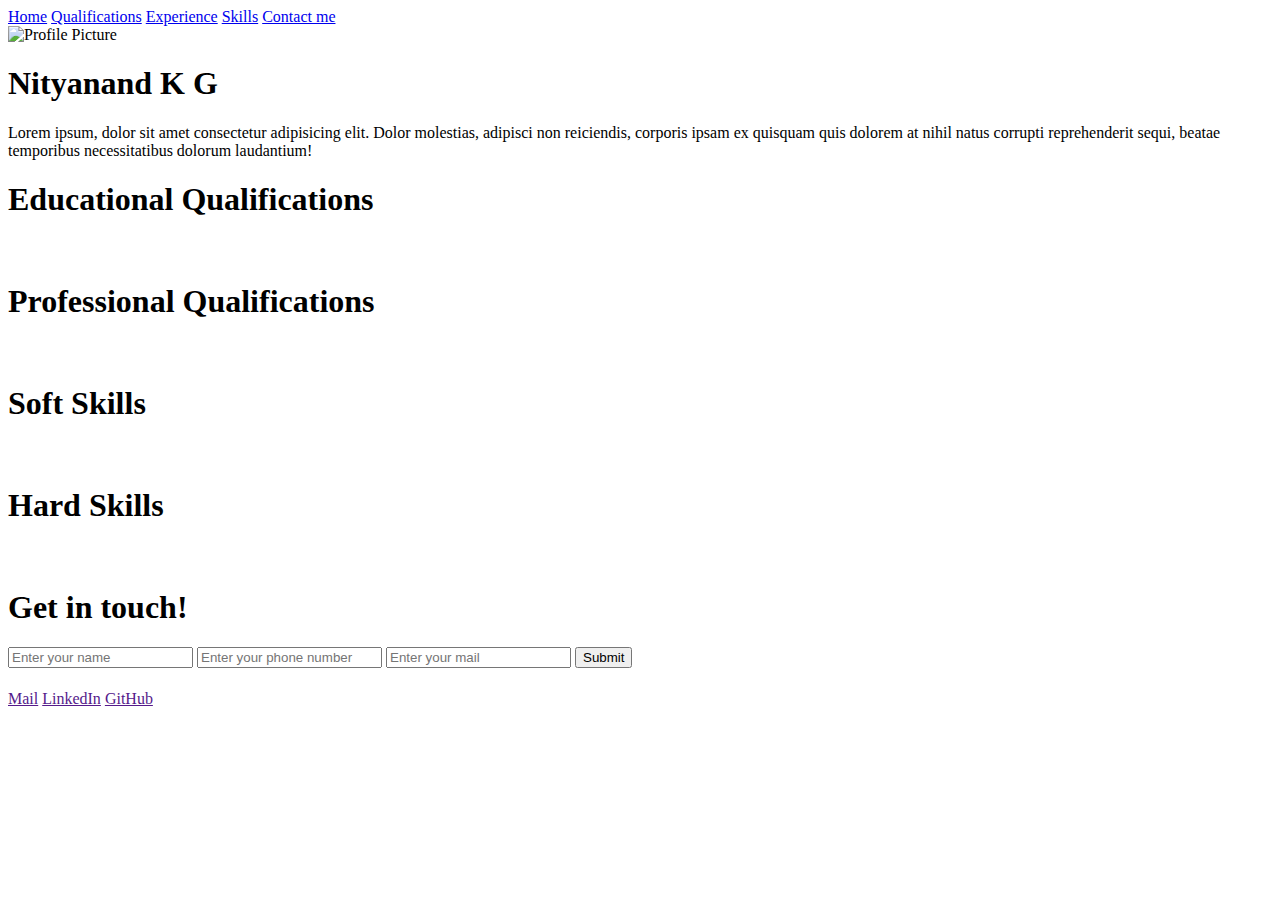
==== skeleton.html @ 3962462e "First Commit" ====
<!DOCTYPE html>
<html lang="en">
<head>
    <meta charset="UTF-8">
    <meta name="viewport" content="width=device-width, initial-scale=1.0">
    <title>Portfolio</title>
</head>
<body>
    <nav>
        <a href="#Home">Home</a>
        <a href="#Qualifications">Qualifications</a>
        <a href="#experience">Experience</a>
        <a href="#skills">Skills</a>
        <a href="#contact">Contact me</a>
    </nav>
    <section id="Home">
        <div>
            <div>
                <img src="" alt="Profile Picture"  />
            </div>
            <div>
                <h1>Nityanand K G</h1>
                <p>Lorem ipsum, dolor sit amet consectetur adipisicing elit. Dolor molestias, adipisci non reiciendis, corporis ipsam ex quisquam quis dolorem at nihil natus corrupti reprehenderit sequi, beatae temporibus necessitatibus dolorum laudantium!</p>
            </div>
        </div>
    </section>
    <section id="Qualifications">
        <div id="educational">
            <h1>Educational Qualifications</h1>
            <table>
                <th>
                    <td></td>
                    <td></td>
                    <td></td>
                </th>
                <tr>
                    <td></td>
                    <td></td>
                    <td></td>
                </tr>
                <tr>
                    <td></td>
                    <td></td>
                    <td></td>
                </tr>
                <tr>
                    <td></td>
                    <td></td>
                    <td></td>
                </tr>
                <tr>
                    <td></td>
                    <td></td>
                    <td></td>
                </tr>
            </table>
        </div>
        <div id="Professional">
            <h1>Professional Qualifications</h1>
            <table>
                <th>
                    <td></td>
                    <td></td>
                    <td></td>
                </th>
                <tr>
                    <td></td>
                    <td></td>
                    <td></td>
                </tr>
                <tr>
                    <td></td>
                    <td></td>
                    <td></td>
                </tr>
                <tr>
                    <td></td>
                    <td></td>
                    <td></td>
                </tr>
                <tr>
                    <td></td>
                    <td></td>
                    <td></td>
                </tr>
            </table>
        </div>
    </section>
    <section id="Skills">
        <div id="softskills">
            <h1>Soft Skills</h1>
            <table>
                <th>
                    <td></td>
                    <td></td>
                    <td></td>
                </th>
                <tr>
                    <td></td>
                    <td></td>
                    <td></td>
                </tr>
                <tr>
                    <td></td>
                    <td></td>
                    <td></td>
                </tr>
                <tr>
                    <td></td>
                    <td></td>
                    <td></td>
                </tr>
                <tr>
                    <td></td>
                    <td></td>
                    <td></td>
                </tr>
            </table>
        </div>
        <div id="hardskills">
            <h1>Hard Skills</h1>
            <table>
                <th>
                    <td></td>
                    <td></td>
                    <td></td>
                </th>
                <tr>
                    <td></td>
                    <td></td>
                    <td></td>
                </tr>
                <tr>
                    <td></td>
                    <td></td>
                    <td></td>
                </tr>
                <tr>
                    <td></td>
                    <td></td>
                    <td></td>
                </tr>
                <tr>
                    <td></td>
                    <td></td>
                    <td></td>
                </tr>
            </table>
        </div>
    </section>
    <section id="contact">
        <div>
            <div>
                <h1>Get in touch!</h1>
            </div>
            <div>
                <form action="">
                    <input type="text" name="name" id="name" placeholder="Enter your name">
                    <input type="number" name="phone" id="phone" placeholder="Enter your phone number">
                    <input type="email" name="email" id="email" placeholder="Enter your mail">
                    <button type="submit" value="submit">Submit</button>
                </form>
            </div>
            <div id="socials">
                <div>
                    <h1></h1>
                </div>
                <div>
                    <a href="">Mail</a>
                    <a href="">LinkedIn</a>
                    <a href="">GitHub</a>
                </div>
            </div>
        </div>
    </section>
</body>
</html>
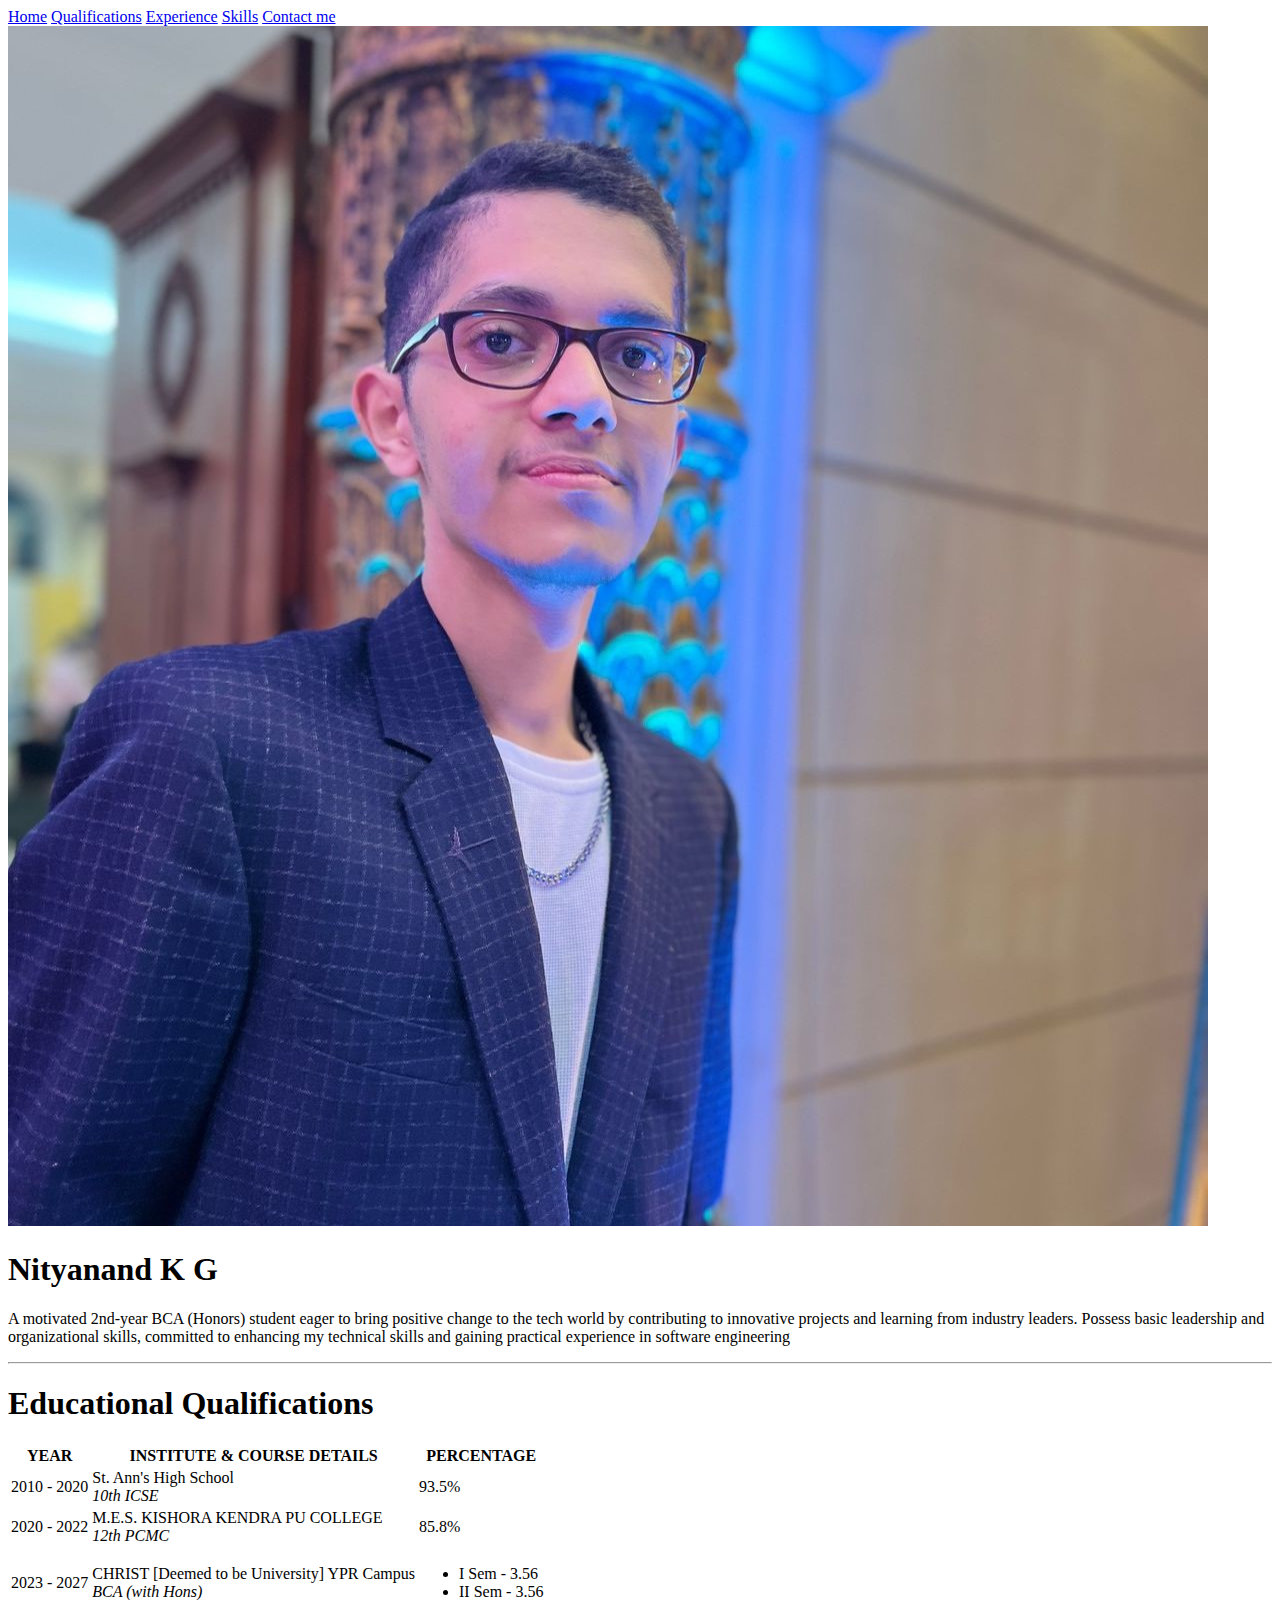
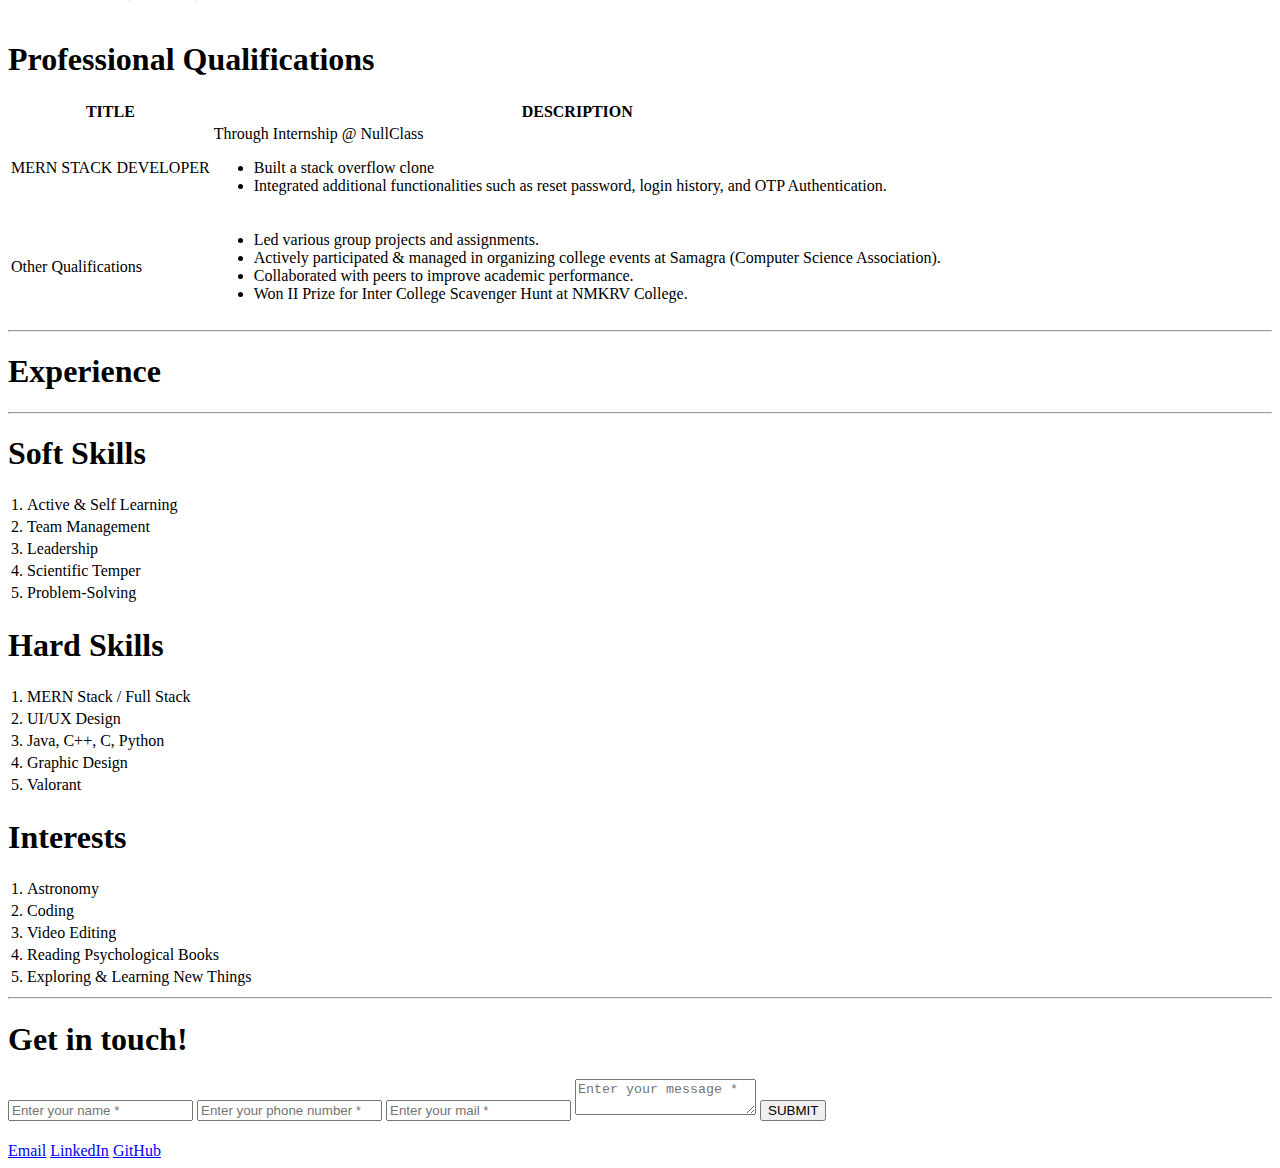
==== commit 0ce372ac: "Update skeleton.html" ====
--- a/skeleton.html
+++ b/skeleton.html
@@ -7,171 +7,208 @@
 </head>
 <body>
     <nav>
-        <a href="#Home">Home</a>
+        <a href="#About">Home</a>
         <a href="#Qualifications">Qualifications</a>
-        <a href="#experience">Experience</a>
-        <a href="#skills">Skills</a>
-        <a href="#contact">Contact me</a>
+        <a href="#Experience">Experience</a>
+        <a href="#Skills">Skills</a>
+        <a href="#Contact">Contact me</a>
     </nav>
-    <section id="Home">
-        <div>
-            <div>
-                <img src="" alt="Profile Picture"  />
+
+    <section id="About">
+        <div>
+            <div>
+                <img src="/assets/IMG_20240601_160915.jpg" alt="Profile Picture">
             </div>
             <div>
                 <h1>Nityanand K G</h1>
-                <p>Lorem ipsum, dolor sit amet consectetur adipisicing elit. Dolor molestias, adipisci non reiciendis, corporis ipsam ex quisquam quis dolorem at nihil natus corrupti reprehenderit sequi, beatae temporibus necessitatibus dolorum laudantium!</p>
-            </div>
-        </div>
-    </section>
+                <p>A motivated 2nd-year BCA (Honors) student eager to bring positive change to the tech world by contributing to innovative projects and learning from industry leaders. Possess basic leadership and organizational skills, committed to enhancing my technical skills and gaining practical experience in software engineering</p>
+            </div>
+        </div>
+    </section>
+
+    <hr>
+
     <section id="Qualifications">
-        <div id="educational">
+        <div>
             <h1>Educational Qualifications</h1>
             <table>
-                <th>
-                    <td></td>
-                    <td></td>
-                    <td></td>
-                </th>
-                <tr>
-                    <td></td>
-                    <td></td>
-                    <td></td>
-                </tr>
-                <tr>
-                    <td></td>
-                    <td></td>
-                    <td></td>
-                </tr>
-                <tr>
-                    <td></td>
-                    <td></td>
-                    <td></td>
-                </tr>
-                <tr>
-                    <td></td>
-                    <td></td>
-                    <td></td>
-                </tr>
-            </table>
-        </div>
-        <div id="Professional">
+                <tr>
+                    <th>YEAR</th>
+                    <th>INSTITUTE & COURSE DETAILS</th>
+                    <th>PERCENTAGE</th>
+                </tr>
+                <tr>
+                    <td>2010 - 2020</td>
+                    <td>St. Ann's High School<br><i>10th ICSE</i></td>
+                    <td>93.5%</td>
+                </tr>
+                <tr>
+                    <td>2020 - 2022</td>
+                    <td>M.E.S. KISHORA KENDRA PU COLLEGE<br><i>12th PCMC</i></td>
+                    <td>85.8%</td>
+                </tr>
+                <tr>
+                    <td>2023 - 2027</td>
+                    <td>CHRIST [Deemed to be University] YPR Campus<br><i>BCA (with Hons)</i></td>
+                    <td>
+                        <ul>
+                            <li>I Sem - 3.56</li>
+                            <li>II Sem - 3.56</li>
+                        </ul>
+                    </td>
+                </tr>
+            </table>
+        </div>
+
+        <div>
             <h1>Professional Qualifications</h1>
             <table>
-                <th>
-                    <td></td>
-                    <td></td>
-                    <td></td>
-                </th>
-                <tr>
-                    <td></td>
-                    <td></td>
-                    <td></td>
-                </tr>
-                <tr>
-                    <td></td>
-                    <td></td>
-                    <td></td>
-                </tr>
-                <tr>
-                    <td></td>
-                    <td></td>
-                    <td></td>
-                </tr>
-                <tr>
-                    <td></td>
-                    <td></td>
-                    <td></td>
-                </tr>
-            </table>
-        </div>
-    </section>
+                <tr>
+                    <th>TITLE</th>
+                    <th>DESCRIPTION</th>
+                </tr>
+                <tr>
+                    <td>MERN STACK DEVELOPER</td>
+                    <td>
+                        Through Internship @ NullClass
+                        <ul>
+                            <li>Built a stack overflow clone</li>
+                            <li>Integrated additional functionalities such as reset password, login history, and OTP Authentication.</li>
+                        </ul>
+                    </td>
+                </tr>
+                <tr>
+                    <td>Other Qualifications</td>
+                    <td>
+                        <ul>
+                            <li>Led various group projects and assignments.</li>
+                            <li>Actively participated & managed in organizing college events at Samagra (Computer Science Association).</li>
+                            <li>Collaborated with peers to improve academic performance.</li>
+                            <li>Won II Prize for Inter College Scavenger Hunt at NMKRV College.</li>
+                        </ul>
+                    </td>
+                </tr>
+            </table>
+        </div>
+    </section>
+
+    <hr>
+
+    <section id="Experience">
+        <h1>Experience</h1>
+        <div>
+            <!-- Experience content -->
+        </div>
+    </section>
+
+    <hr>
+
     <section id="Skills">
-        <div id="softskills">
+        <div>
             <h1>Soft Skills</h1>
             <table>
-                <th>
-                    <td></td>
-                    <td></td>
-                    <td></td>
-                </th>
-                <tr>
-                    <td></td>
-                    <td></td>
-                    <td></td>
-                </tr>
-                <tr>
-                    <td></td>
-                    <td></td>
-                    <td></td>
-                </tr>
-                <tr>
-                    <td></td>
-                    <td></td>
-                    <td></td>
-                </tr>
-                <tr>
-                    <td></td>
-                    <td></td>
-                    <td></td>
-                </tr>
-            </table>
-        </div>
-        <div id="hardskills">
+                <tr>
+                    <td>1.</td>
+                    <td>Active & Self Learning</td>
+                </tr>
+                <tr>
+                    <td>2.</td>
+                    <td>Team Management</td>
+                </tr>
+                <tr>
+                    <td>3.</td>
+                    <td>Leadership</td>
+                </tr>
+                <tr>
+                    <td>4.</td>
+                    <td>Scientific Temper</td>
+                </tr>
+                <tr>
+                    <td>5.</td>
+                    <td>Problem-Solving</td>
+                </tr>
+            </table>
+        </div>
+
+        <div>
             <h1>Hard Skills</h1>
             <table>
-                <th>
-                    <td></td>
-                    <td></td>
-                    <td></td>
-                </th>
-                <tr>
-                    <td></td>
-                    <td></td>
-                    <td></td>
-                </tr>
-                <tr>
-                    <td></td>
-                    <td></td>
-                    <td></td>
-                </tr>
-                <tr>
-                    <td></td>
-                    <td></td>
-                    <td></td>
-                </tr>
-                <tr>
-                    <td></td>
-                    <td></td>
-                    <td></td>
-                </tr>
-            </table>
-        </div>
-    </section>
-    <section id="contact">
-        <div>
-            <div>
-                <h1>Get in touch!</h1>
-            </div>
-            <div>
-                <form action="">
-                    <input type="text" name="name" id="name" placeholder="Enter your name">
-                    <input type="number" name="phone" id="phone" placeholder="Enter your phone number">
-                    <input type="email" name="email" id="email" placeholder="Enter your mail">
-                    <button type="submit" value="submit">Submit</button>
-                </form>
-            </div>
-            <div id="socials">
-                <div>
-                    <h1></h1>
-                </div>
-                <div>
-                    <a href="">Mail</a>
-                    <a href="">LinkedIn</a>
-                    <a href="">GitHub</a>
-                </div>
-            </div>
-        </div>
-    </section>
+                <tr>
+                    <td>1.</td>
+                    <td>MERN Stack / Full Stack</td>
+                </tr>
+                <tr>
+                    <td>2.</td>
+                    <td>UI/UX Design</td>
+                </tr>
+                <tr>
+                    <td>3.</td>
+                    <td>Java, C++, C, Python</td>
+                </tr>
+                <tr>
+                    <td>4.</td>
+                    <td>Graphic Design</td>
+                </tr>
+                <tr>
+                    <td>5.</td>
+                    <td>Valorant</td>
+                </tr>
+            </table>
+        </div>
+
+        <div>
+            <h1>Interests</h1>
+            <table>
+                <tr>
+                    <td>1.</td>
+                    <td>Astronomy</td>
+                </tr>
+                <tr>
+                    <td>2.</td>
+                    <td>Coding</td>
+                </tr>
+                <tr>
+                    <td>3.</td>
+                    <td>Video Editing</td>
+                </tr>
+                <tr>
+                    <td>4.</td>
+                    <td>Reading Psychological Books</td>
+                </tr>
+                <tr>
+                    <td>5.</td>
+                    <td>Exploring & Learning New Things</td>
+                </tr>
+            </table>
+        </div>
+    </section>
+
+    <hr>
+
+    <section id="Contact">
+        <div>
+            <h1>Get in touch!</h1>
+            <form id="contform" action="javascript:submitForm();">
+                <input type="text" name="name" id="name" placeholder="Enter your name *" required>
+                <input type="number" name="phone" id="phone" placeholder="Enter your phone number *" required>
+                <input type="email" name="email" id="email" placeholder="Enter your mail *" required>
+                <textarea name="message" id="message" placeholder="Enter your message *" required></textarea>
+                <button type="submit">SUBMIT</button>
+            </form>
+        </div>
+    </section>
+
+    <footer>
+        <div>
+            <div>
+                <h1></h1>
+            </div>
+            <div>
+                <a href="mailto:nityanand.exe@gmail.com">Email</a>
+                <a href="https://www.linkedin.com/in/nityanand-k-g-2829a6279">LinkedIn</a>
+                <a href="https://github.com/6ft-alien">GitHub</a>
+            </div>
+        </div>
+    </footer>
 </body>
-</html>+</html>
